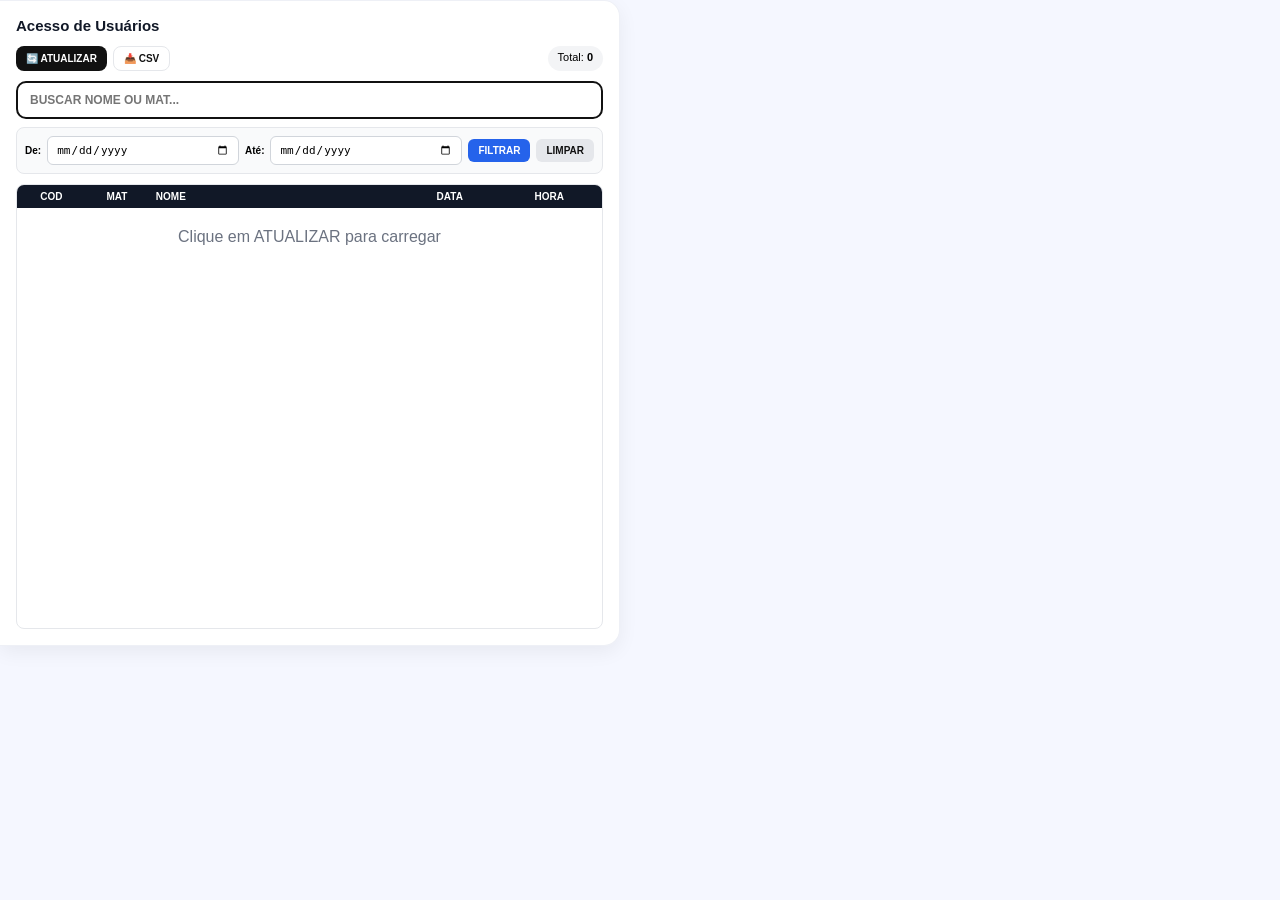
==== AcessoUsuario.html @ ef8c9f4d "Add files via upload" ====
<!DOCTYPE html>
<html lang="pt-br">
<head>
<meta charset="UTF-8">
<meta name="viewport" content="width=device-width, initial-scale=1.0">
<title>Acessos</title>
<style>
*{box-sizing:border-box;}
body{margin:0; font-family:'Segoe UI', Inter, sans-serif; background:#f5f7ff; padding:0; display:flex; justify-content:flex-start; align-items:flex-start; min-height:100vh;}
.card{background:#fff; max-width:620px; width:100%; margin:0; margin-left:0; border-radius:0 16px 16px 0; padding:16px; box-shadow:0 6px 20px rgba(0,0,0,0.06); border:1px solid #eef0f6; border-left:0;}
.card h2{margin:0 0 12px 0; font-size:15px; font-weight:800; color:#111827;}
.busca{width:100%; padding:10px 12px; border-radius:10px; border:2px solid #111; font-weight:700; font-size:12px; outline:none; margin-bottom:8px; text-transform:uppercase;}
.filtros-data{display:flex; gap:6px; margin-bottom:10px; flex-wrap:wrap; align-items:center; background:#f9fafb; padding:8px; border-radius:8px; border:1px solid #e5e7eb;}
.filtros-data label{font-size:10px; font-weight:700;}
.filtros-data input[type="date"]{padding:6px 8px; border-radius:6px; border:1px solid #d1d5db; font-size:11px; flex:1;}
.filtros-data button{padding:6px 10px; border-radius:6px; border:none; font-weight:700; font-size:10px; cursor:pointer;}
.tabela{width:100%; border:1px solid #e5e7eb; border-radius:8px; overflow:hidden; display:flex; flex-direction:column;}
.tabela-header{display:flex; background:#111827; color:#fff; padding:6px 8px; font-size:10px; font-weight:700; text-transform:uppercase; position:sticky; top:0; z-index:2;}
.tabela-header div{padding-right:4px;}
#lista{max-height:70vh; height:420px; overflow-y:auto; overflow-x:hidden;}
.linha{display:flex; align-items:center; padding:5px 8px; border-bottom:1px solid #f3f4f6; font-size:11px; background:#fff; line-height:1.2;}
.linha:nth-child(even){background:#fafbff;}
.linha:hover{background:#eef2ff;}
.linha div{padding-right:4px; white-space:nowrap; overflow:hidden; text-overflow:ellipsis;}
.col-cod{width:10%; text-align:center;}
.col-mat{width:13%; text-align:center;}
.col-nome{width:42%;}
.col-data{width:20%; text-align:center;}
.col-hora{width:15%; text-align:center;}
.top-actions{display:flex; gap:6px; margin-bottom:10px;}
.top-actions button{padding:6px 10px; border-radius:8px; border:none; font-weight:700; font-size:10px; cursor:pointer;}
.btn-black{background:#111; color:#fff;}
.btn-white{background:#fff; border:1px solid #e5e7eb!important; color:#111;}
.btn-blue{background:#2563eb; color:#fff;}
.btn-gray{background:#e5e7eb; color:#111;}
</style>
</head>
<body>
<div class="card">
  <h2>Acesso de Usuários</h2>
  <div class="top-actions">
    <button class="btn-black" onclick="carregar()">🔄 ATUALIZAR</button>
    <button class="btn-white" onclick="exportarCSV()">📥 CSV</button>
    <span style="margin-left:auto; font-size:11px; background:#f3f4f6; padding:5px 10px; border-radius:20px;">Total: <b id="total">0</b></span>
  </div>
  <input type="text" id="buscar" class="busca" placeholder="BUSCAR NOME OU MAT..." oninput="filtrar()">
  <div class="filtros-data">
    <label>De:</label>
    <input type="date" id="dataInicio">
    <label>Até:</label>
    <input type="date" id="dataFim">
    <button class="btn-blue" onclick="filtrar()">FILTRAR</button>
    <button class="btn-gray" onclick="limparDatas()">LIMPAR</button>
  </div>
  <div class="tabela">
    <div class="tabela-header">
      <div class="col-cod">Cod</div>
      <div class="col-mat">Mat</div>
      <div class="col-nome">Nome</div>
      <div class="col-data">Data</div>
      <div class="col-hora">hora</div>
    </div>
    <div id="lista">
      <div style="padding:20px; text-align:center; color:#6b7280;">Clique em ATUALIZAR para carregar</div>
    </div>
  </div>
</div>
<script>
const API_LOG = 'https://script.google.com/macros/s/AKfycbz94-3iCkeVDD7Za2XAYzYL7BtCM3rWWMxGc_9kL-xtpnRoog91IR4KmqgWzLXYHIsb/exec';
let dados = [];
let dadosFiltrados = [];
function soData(v){if(!v) return '';let s=String(v).trim();if(s.includes('T')){let d=s.split('T')[0];let p=d.split('-');if(p.length==3) return p[2]+'/'+p[1]+'/'+p[0];return d;}if(s.includes('/')) return s.substring(0,10);if(s.includes('-')&&s.length>=10){let p=s.substring(0,10).split('-');if(p.length==3) return p[2]+'/'+p[1]+'/'+p[0];}return s.substring(0,10);}
function soHora(v){if(!v) return '';let s=String(v).trim();if(s.includes('T')){let t=s.split('T')[1];return t.substring(0,5);}if(s.includes(':')) return s.substring(0,5);return s;}
function dataParaComparar(dataStr){let s=soData(dataStr);if(!s) return null;let p=s.split('/');if(p.length!=3) return null;return p[2]+'-'+p[1].padStart(2,'0')+'-'+p[0].padStart(2,'0');}
async function carregar(){document.getElementById('lista').innerHTML='<div style="padding:20px;text-align:center">⏳ Carregando...</div>';try{let r=await fetch(API_LOG+'?action=todosAcessos&t='+Date.now());let j=await r.json();dados=j.data||[];render(dados);}catch(e){document.getElementById('lista').innerHTML='<div style="padding:20px;color:red;text-align:center">Erro: '+e.message+'</div>';}}
function render(lista){dadosFiltrados=lista;document.getElementById('total').innerText=lista.length;if(!lista.length){document.getElementById('lista').innerHTML='<div style="padding:20px;text-align:center">Nenhum acesso</div>';return;}document.getElementById('lista').innerHTML=lista.map(l=>{return `<div class="linha"><div class="col-cod">${l.Cod||''}</div><div class="col-mat">${String(l.Matricula||'').padStart(5,'0')}</div><div class="col-nome">${l.Nome||''}</div><div class="col-data">${soData(l.Data)}</div><div class="col-hora">${soHora(l.Horario)}</div></div>`;}).join('');}
function filtrar(){
  if(!dados.length){ carregar().then(()=>{ filtrarInterno(); }); return; }
  filtrarInterno();
}
function filtrarInterno(){
  let termo=document.getElementById('buscar').value.toUpperCase().trim();
  let inicio=document.getElementById('dataInicio').value;
  let fim=document.getElementById('dataFim').value;
  let f=[...dados];
  if(termo){f=f.filter(x=>String(x.Matricula||'').toUpperCase().includes(termo)||String(x.Nome||'').toUpperCase().includes(termo));}
  if(inicio){f=f.filter(x=>{let d=dataParaComparar(x.Data);return d&&d>=inicio;});}
  if(fim){f=f.filter(x=>{let d=dataParaComparar(x.Data);return d&&d<=fim;});}
  render(f);
}
function limparDatas(){
  document.getElementById('dataInicio').value = '';
  document.getElementById('dataFim').value = '';
  document.getElementById('buscar').value = '';
  dadosFiltrados = [];
  document.getElementById('total').innerText = '0';
  document.getElementById('lista').innerHTML = '<div style="padding:20px;text-align:center">Lista limpa - clique em ATUALIZAR</div>';
}
function exportarCSV(){let csv="Cod;Matricula;Nome;Data;horario\n";dadosFiltrados.forEach(l=>{csv+=`${l.Cod||''};${l.Matricula||''};${l.Nome||''};${soData(l.Data)};${soHora(l.Horario)}\n`;});let blob=new Blob([csv],{type:'text/csv'});let a=document.createElement('a');a.href=URL.createObjectURL(blob);a.download='AcessoUsuario.csv';a.click();}
// SEM carregar() automatico
</script>
</body>
</html>
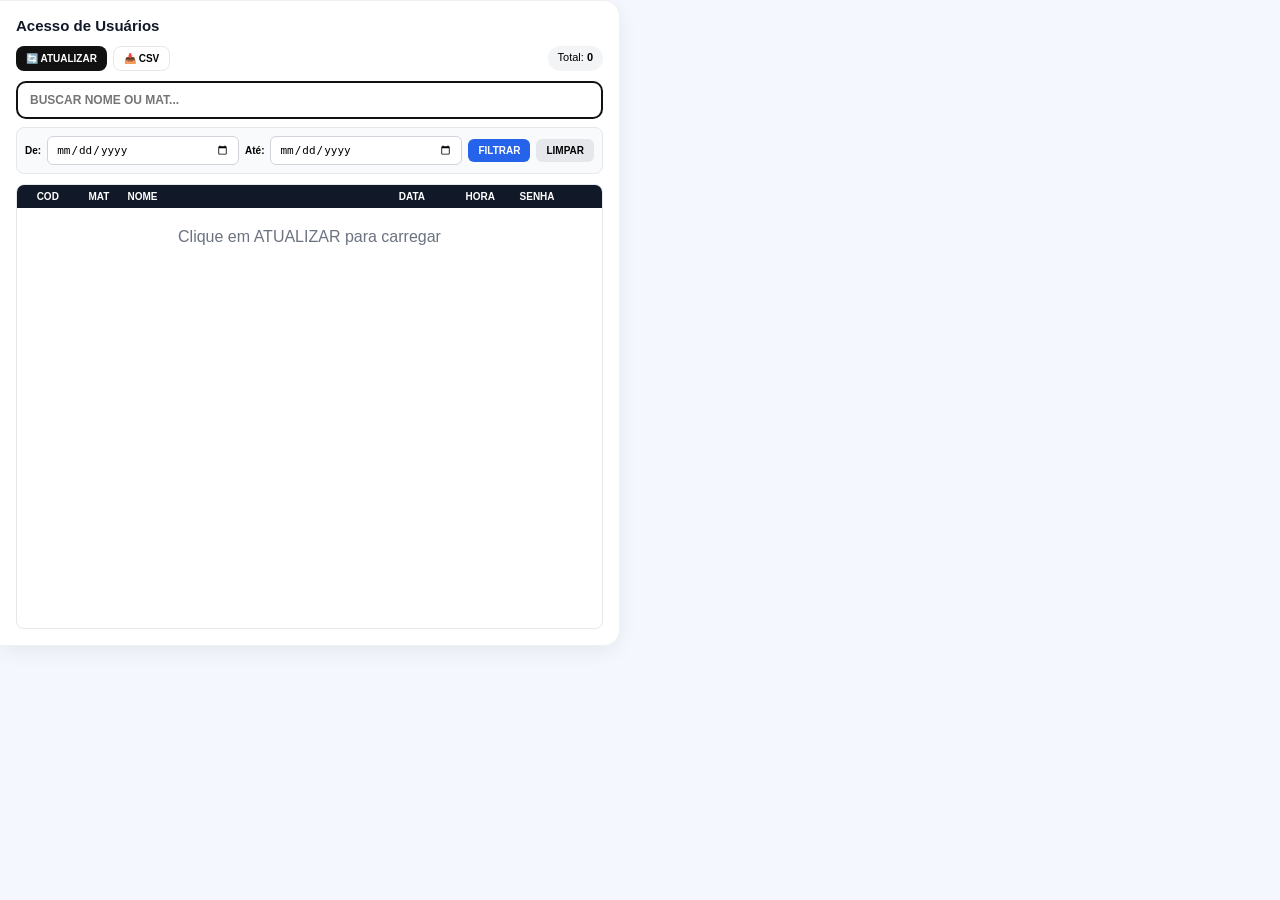
==== commit 2b1ac5ff: "Update AcessoUsuario.html" ====
--- a/AcessoUsuario.html
+++ b/AcessoUsuario.html
@@ -7,7 +7,7 @@
 <style>
 *{box-sizing:border-box;}
 body{margin:0; font-family:'Segoe UI', Inter, sans-serif; background:#f5f7ff; padding:0; display:flex; justify-content:flex-start; align-items:flex-start; min-height:100vh;}
-.card{background:#fff; max-width:620px; width:100%; margin:0; margin-left:0; border-radius:0 16px 16px 0; padding:16px; box-shadow:0 6px 20px rgba(0,0,0,0.06); border:1px solid #eef0f6; border-left:0;}
+.card{background:#fff; max-width:620px; width:100%; margin:0; border-radius:0 16px 16px 0; padding:16px; box-shadow:0 6px 20px rgba(0,0,0,0.06); border:1px solid #eef0f6; border-left:0;}
 .card h2{margin:0 0 12px 0; font-size:15px; font-weight:800; color:#111827;}
 .busca{width:100%; padding:10px 12px; border-radius:10px; border:2px solid #111; font-weight:700; font-size:12px; outline:none; margin-bottom:8px; text-transform:uppercase;}
 .filtros-data{display:flex; gap:6px; margin-bottom:10px; flex-wrap:wrap; align-items:center; background:#f9fafb; padding:8px; border-radius:8px; border:1px solid #e5e7eb;}
@@ -15,24 +15,23 @@
 .filtros-data input[type="date"]{padding:6px 8px; border-radius:6px; border:1px solid #d1d5db; font-size:11px; flex:1;}
 .filtros-data button{padding:6px 10px; border-radius:6px; border:none; font-weight:700; font-size:10px; cursor:pointer;}
 .tabela{width:100%; border:1px solid #e5e7eb; border-radius:8px; overflow:hidden; display:flex; flex-direction:column;}
-.tabela-header{display:flex; background:#111827; color:#fff; padding:6px 8px; font-size:10px; font-weight:700; text-transform:uppercase; position:sticky; top:0; z-index:2;}
-.tabela-header div{padding-right:4px;}
-#lista{max-height:70vh; height:420px; overflow-y:auto; overflow-x:hidden;}
-.linha{display:flex; align-items:center; padding:5px 8px; border-bottom:1px solid #f3f4f6; font-size:11px; background:#fff; line-height:1.2;}
+.tabela-header{display:flex; background:#111827; color:#fff; padding:6px 8px; font-size:10px; font-weight:700; text-transform:uppercase;}
+#lista{max-height:70vh; height:420px; overflow-y:auto;}
+.linha{display:flex; align-items:center; padding:7px 8px; border-bottom:1px solid #f3f4f6; font-size:11px; background:#fff; cursor:pointer; transition:0.15s;}
 .linha:nth-child(even){background:#fafbff;}
-.linha:hover{background:#eef2ff;}
-.linha div{padding-right:4px; white-space:nowrap; overflow:hidden; text-overflow:ellipsis;}
-.col-cod{width:10%; text-align:center;}
-.col-mat{width:13%; text-align:center;}
-.col-nome{width:42%;}
-.col-data{width:20%; text-align:center;}
-.col-hora{width:15%; text-align:center;}
+.linha:hover{background:#e0e7ff!important; transform:translateX(2px);}
+.col-cod{width:8%; text-align:center;}
+.col-mat{width:10%; text-align:center;}
+.col-nome{width:43%; overflow:hidden; text-overflow:ellipsis; white-space:nowrap;}
+.col-data{width:14%; text-align:center;}
+.col-hora{width:10%; text-align:center;}
+.col-senha{width:10%; text-align:center;}
 .top-actions{display:flex; gap:6px; margin-bottom:10px;}
 .top-actions button{padding:6px 10px; border-radius:8px; border:none; font-weight:700; font-size:10px; cursor:pointer;}
 .btn-black{background:#111; color:#fff;}
-.btn-white{background:#fff; border:1px solid #e5e7eb!important; color:#111;}
+.btn-white{background:#fff; border:1px solid #e5e7eb!important;}
 .btn-blue{background:#2563eb; color:#fff;}
-.btn-gray{background:#e5e7eb; color:#111;}
+.btn-gray{background:#e5e7eb;}
 </style>
 </head>
 <body>
@@ -45,59 +44,62 @@
   </div>
   <input type="text" id="buscar" class="busca" placeholder="BUSCAR NOME OU MAT..." oninput="filtrar()">
   <div class="filtros-data">
-    <label>De:</label>
-    <input type="date" id="dataInicio">
-    <label>Até:</label>
-    <input type="date" id="dataFim">
+    <label>De:</label><input type="date" id="dataInicio">
+    <label>Até:</label><input type="date" id="dataFim">
     <button class="btn-blue" onclick="filtrar()">FILTRAR</button>
     <button class="btn-gray" onclick="limparDatas()">LIMPAR</button>
   </div>
   <div class="tabela">
-    <div class="tabela-header">
-      <div class="col-cod">Cod</div>
-      <div class="col-mat">Mat</div>
-      <div class="col-nome">Nome</div>
-      <div class="col-data">Data</div>
-      <div class="col-hora">hora</div>
-    </div>
-    <div id="lista">
-      <div style="padding:20px; text-align:center; color:#6b7280;">Clique em ATUALIZAR para carregar</div>
-    </div>
+    <div class="tabela-header"><div class="col-cod">Cod</div><div class="col-mat">Mat</div><div class="col-nome">Nome</div><div class="col-data">Data</div><div class="col-hora">hora</div><div class="col-senha">SENHA</div></div>
+    <div id="lista"><div style="padding:20px; text-align:center; color:#6b7280;">Clique em ATUALIZAR para carregar</div></div>
   </div>
 </div>
 <script>
 const API_LOG = 'https://script.google.com/macros/s/AKfycbz94-3iCkeVDD7Za2XAYzYL7BtCM3rWWMxGc_9kL-xtpnRoog91IR4KmqgWzLXYHIsb/exec';
-let dados = [];
-let dadosFiltrados = [];
-function soData(v){if(!v) return '';let s=String(v).trim();if(s.includes('T')){let d=s.split('T')[0];let p=d.split('-');if(p.length==3) return p[2]+'/'+p[1]+'/'+p[0];return d;}if(s.includes('/')) return s.substring(0,10);if(s.includes('-')&&s.length>=10){let p=s.substring(0,10).split('-');if(p.length==3) return p[2]+'/'+p[1]+'/'+p[0];}return s.substring(0,10);}
-function soHora(v){if(!v) return '';let s=String(v).trim();if(s.includes('T')){let t=s.split('T')[1];return t.substring(0,5);}if(s.includes(':')) return s.substring(0,5);return s;}
-function dataParaComparar(dataStr){let s=soData(dataStr);if(!s) return null;let p=s.split('/');if(p.length!=3) return null;return p[2]+'-'+p[1].padStart(2,'0')+'-'+p[0].padStart(2,'0');}
-async function carregar(){document.getElementById('lista').innerHTML='<div style="padding:20px;text-align:center">⏳ Carregando...</div>';try{let r=await fetch(API_LOG+'?action=todosAcessos&t='+Date.now());let j=await r.json();dados=j.data||[];render(dados);}catch(e){document.getElementById('lista').innerHTML='<div style="padding:20px;color:red;text-align:center">Erro: '+e.message+'</div>';}}
-function render(lista){dadosFiltrados=lista;document.getElementById('total').innerText=lista.length;if(!lista.length){document.getElementById('lista').innerHTML='<div style="padding:20px;text-align:center">Nenhum acesso</div>';return;}document.getElementById('lista').innerHTML=lista.map(l=>{return `<div class="linha"><div class="col-cod">${l.Cod||''}</div><div class="col-mat">${String(l.Matricula||'').padStart(5,'0')}</div><div class="col-nome">${l.Nome||''}</div><div class="col-data">${soData(l.Data)}</div><div class="col-hora">${soHora(l.Horario)}</div></div>`;}).join('');}
-function filtrar(){
-  if(!dados.length){ carregar().then(()=>{ filtrarInterno(); }); return; }
-  filtrarInterno();
+const API_DADOS = 'https://script.google.com/macros/s/AKfycbxLXw-nu5oXXtjE8HKik_W_bbT9CGjTNJWw-dUm4wWYv-hjcz1dOhMHLxoUTRHGJA3D0A/exec';
+let dados = []; let dadosFiltrados = []; let mapaSenhas = {};
+function normaliza5Dig(v){ return String(v||'').replace(/\D/g,'').padStart(5,'0').slice(-5); }
+function soData(v){ if(!v) return ''; let s=String(v).trim(); if(s.includes('T')){ let d=s.split('T')[0]; let p=d.split('-'); if(p.length==3) return p[2]+'/'+p[1]+'/'+p[0]; return d; } if(s.includes('/') && s.length>=10) return s.substring(0,10); if(s.includes('-') && s.length>=10){ let p=s.substring(0,10).split('-'); if(p.length==3) return p[2]+'/'+p[1]+'/'+p[0]; } return s.substring(0,10); }
+function soHora(v){ if(!v) return ''; let s=String(v).trim(); if(s.includes('T')){ let t=s.split('T')[1]; return t.substring(0,5); } if(s.includes(':')){ let partes = s.split(' '); let h = partes[partes.length-1]; return h.substring(0,5); } return s; }
+function dataParaComparar(dataStr){ let s=soData(dataStr); if(!s) return null; let p=s.split('/'); if(p.length!=3) return null; return p[2]+'-'+p[1].padStart(2,'0')+'-'+p[0].padStart(2,'0'); }
+async function carregar(){
+  document.getElementById('lista').innerHTML='<div style="padding:20px;text-align:center">⏳ Carregando...</div>';
+  try{
+    let [rLog, rDados] = await Promise.all([ fetch(API_LOG+'?action=todosAcessos&t='+Date.now()), fetch(API_DADOS+'?action=todos&t='+Date.now()) ]);
+    let jLog = await rLog.json(); let jDados = await rDados.json();
+    dados = jLog.data||[]; mapaSenhas = {};
+    (jDados.data||[]).forEach(x=>{
+      let mat = normaliza5Dig(String(x.Matricula||'')); let sen = String(x.Senha||'').toUpperCase().trim();
+      if(mat && sen) mapaSenhas[mat]=sen;
+    });
+    render(dados);
+  }catch(e){ document.getElementById('lista').innerHTML='<div style="padding:20px;color:red;text-align:center">Erro: '+e.message+'</div>'; }
 }
+function render(lista){
+  dadosFiltrados=lista; document.getElementById('total').innerText=lista.length;
+  if(!lista.length){ document.getElementById('lista').innerHTML='<div style="padding:20px;text-align:center">Nenhum acesso</div>'; return; }
+  document.getElementById('lista').innerHTML=lista.map(l=>{
+    let d=l.Data||''; let h=l.Horario||''; let mat=normaliza5Dig(String(l.Matricula||'')); let s=mapaSenhas[mat]||'';
+    return `<div class="linha" title="${mat} - ${s}"><div class="col-cod">${l.Cod||''}</div><div class="col-mat">${mat}</div><div class="col-nome">${l.Nome||''}</div><div class="col-data">${soData(d)}</div><div class="col-hora">${soHora(h)}</div><div class="col-senha">${s}</div></div>`;
+  }).join('');
+}
+function filtrar(){ if(!dados.length){ carregar().then(()=>filtrarInterno()); return; } filtrarInterno(); }
 function filtrarInterno(){
-  let termo=document.getElementById('buscar').value.toUpperCase().trim();
-  let inicio=document.getElementById('dataInicio').value;
-  let fim=document.getElementById('dataFim').value;
-  let f=[...dados];
-  if(termo){f=f.filter(x=>String(x.Matricula||'').toUpperCase().includes(termo)||String(x.Nome||'').toUpperCase().includes(termo));}
-  if(inicio){f=f.filter(x=>{let d=dataParaComparar(x.Data);return d&&d>=inicio;});}
-  if(fim){f=f.filter(x=>{let d=dataParaComparar(x.Data);return d&&d<=fim;});}
+  let termo=document.getElementById('buscar').value.toUpperCase().trim(); let inicio=document.getElementById('dataInicio').value; let fim=document.getElementById('dataFim').value; let f=[...dados];
+  if(termo){ f=f.filter(x=>{ let mat=normaliza5Dig(String(x.Matricula||'')); let sen=mapaSenhas[mat]||''; return mat.includes(termo)||String(x.Nome||'').toUpperCase().includes(termo)||sen.includes(termo); }); }
+  if(inicio){ f=f.filter(x=>{let d=dataParaComparar(x.Data||x.data);return d&&d>=inicio;}); }
+  if(fim){ f=f.filter(x=>{let d=dataParaComparar(x.Data||x.data);return d&&d<=fim;}); }
   render(f);
 }
 function limparDatas(){
-  document.getElementById('dataInicio').value = '';
-  document.getElementById('dataFim').value = '';
-  document.getElementById('buscar').value = '';
-  dadosFiltrados = [];
-  document.getElementById('total').innerText = '0';
-  document.getElementById('lista').innerHTML = '<div style="padding:20px;text-align:center">Lista limpa - clique em ATUALIZAR</div>';
+  document.getElementById('dataInicio').value=''; document.getElementById('dataFim').value=''; document.getElementById('buscar').value='';
+  dadosFiltrados=[]; document.getElementById('total').innerText='0'; document.getElementById('lista').innerHTML='<div style="padding:20px;text-align:center">Lista limpa - clique em ATUALIZAR</div>';
 }
-function exportarCSV(){let csv="Cod;Matricula;Nome;Data;horario\n";dadosFiltrados.forEach(l=>{csv+=`${l.Cod||''};${l.Matricula||''};${l.Nome||''};${soData(l.Data)};${soHora(l.Horario)}\n`;});let blob=new Blob([csv],{type:'text/csv'});let a=document.createElement('a');a.href=URL.createObjectURL(blob);a.download='AcessoUsuario.csv';a.click();}
-// SEM carregar() automatico
+function exportarCSV(){
+  let csv="Cod;Matricula;Nome;Data;horario;Senha\n";
+  dadosFiltrados.forEach(l=>{ let mat=normaliza5Dig(String(l.Matricula||'')); let d=l.Data||''; let h=l.Horario||''; let s=mapaSenhas[mat]||''; csv+=`${l.Cod||''};${mat};${l.Nome||''};${soData(d)};${soHora(h)};${s}\n`; });
+  let blob=new Blob([csv],{type:'text/csv'});let a=document.createElement('a');a.href=URL.createObjectURL(blob);a.download='AcessoUsuario.csv';a.click();
+}
 </script>
 </body>
-</html>+</html>
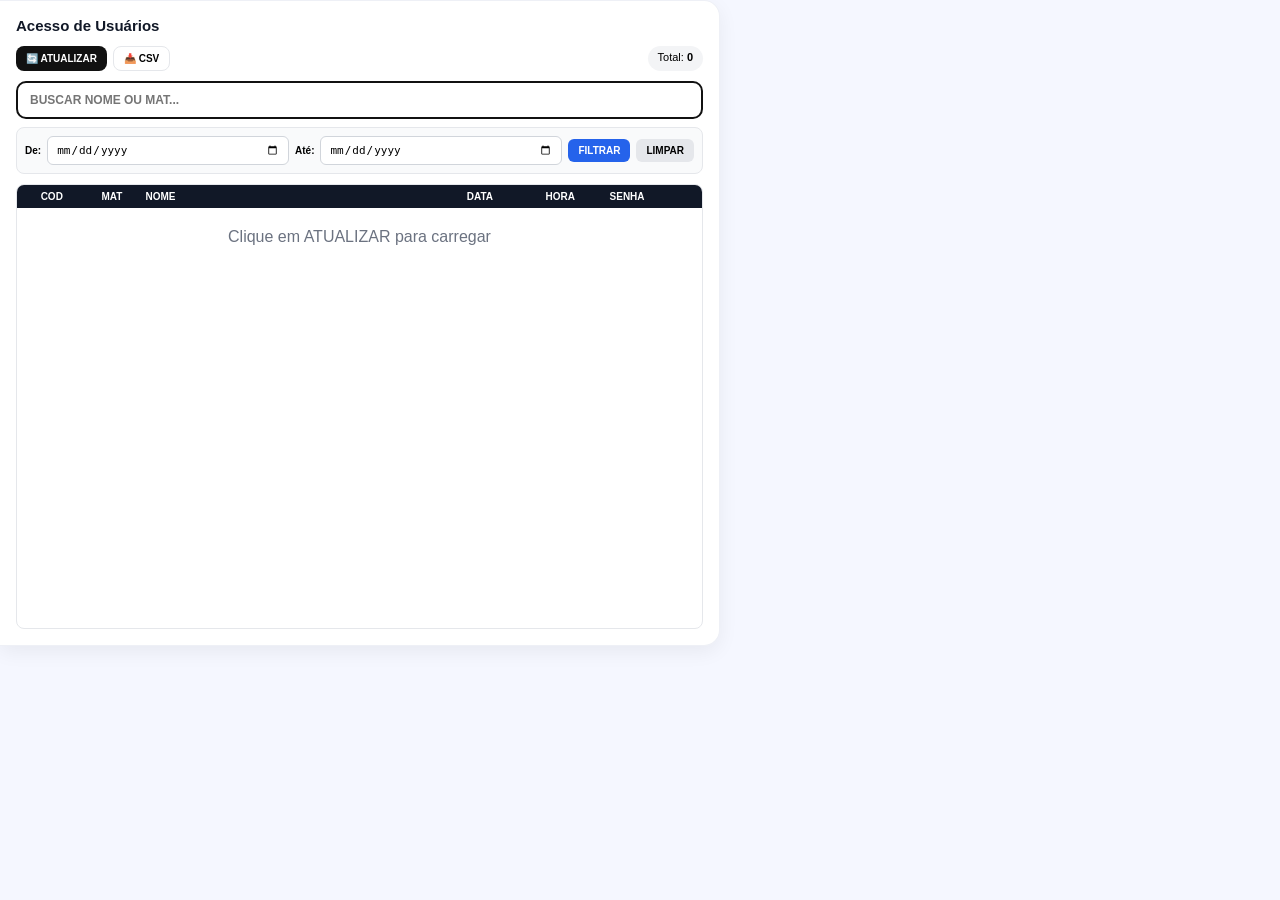
==== commit d54f645b: "Update AcessoUsuario.html" ====
--- a/AcessoUsuario.html
+++ b/AcessoUsuario.html
@@ -7,7 +7,7 @@
 <style>
 *{box-sizing:border-box;}
 body{margin:0; font-family:'Segoe UI', Inter, sans-serif; background:#f5f7ff; padding:0; display:flex; justify-content:flex-start; align-items:flex-start; min-height:100vh;}
-.card{background:#fff; max-width:620px; width:100%; margin:0; border-radius:0 16px 16px 0; padding:16px; box-shadow:0 6px 20px rgba(0,0,0,0.06); border:1px solid #eef0f6; border-left:0;}
+.card{background:#fff; max-width:720px; width:100%; margin:0; border-radius:0 16px 16px 0; padding:16px; box-shadow:0 6px 20px rgba(0,0,0,0.06); border:1px solid #eef0f6; border-left:0;}
 .card h2{margin:0 0 12px 0; font-size:15px; font-weight:800; color:#111827;}
 .busca{width:100%; padding:10px 12px; border-radius:10px; border:2px solid #111; font-weight:700; font-size:12px; outline:none; margin-bottom:8px; text-transform:uppercase;}
 .filtros-data{display:flex; gap:6px; margin-bottom:10px; flex-wrap:wrap; align-items:center; background:#f9fafb; padding:8px; border-radius:8px; border:1px solid #e5e7eb;}
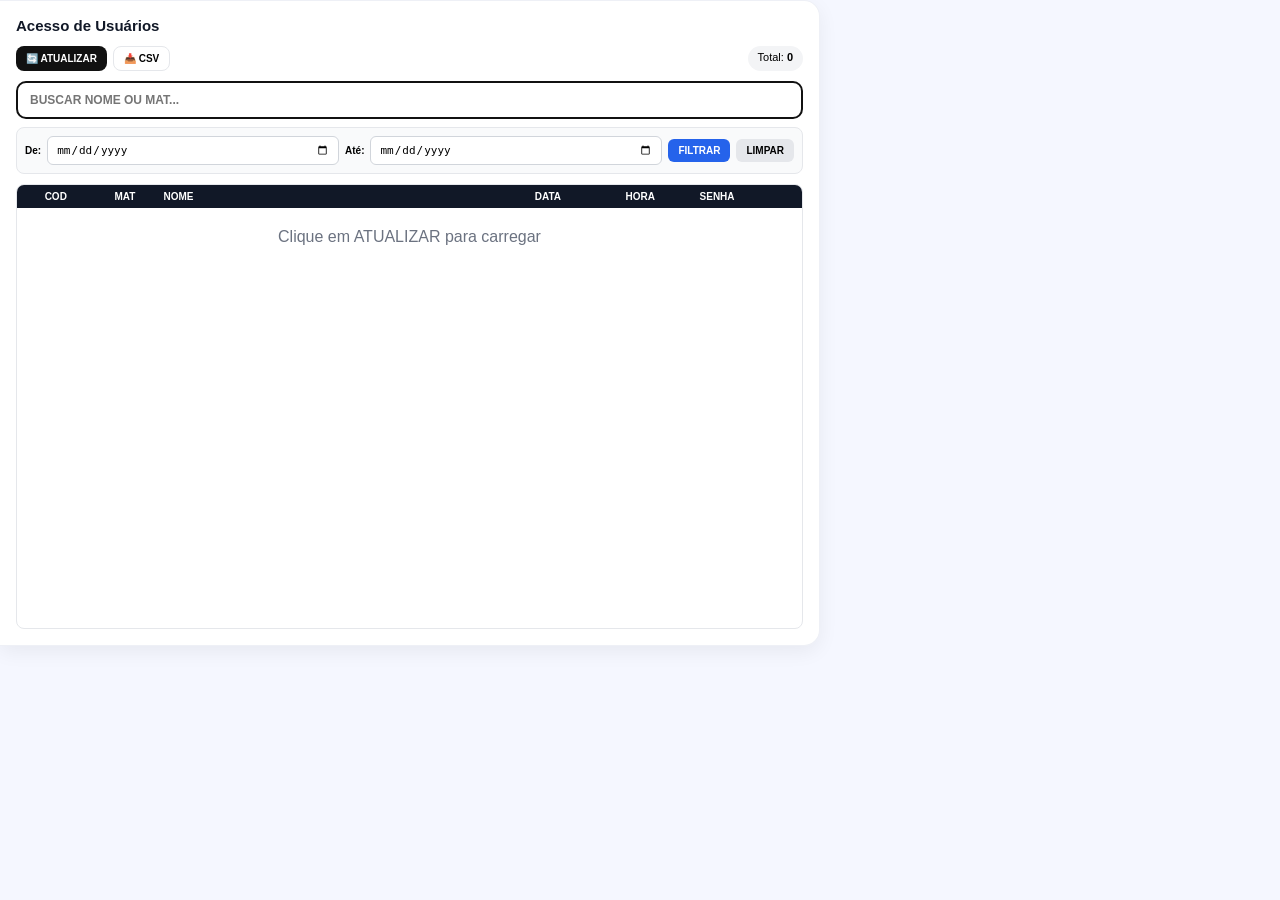
==== commit 36dbc84e: "Update AcessoUsuario.html" ====
--- a/AcessoUsuario.html
+++ b/AcessoUsuario.html
@@ -7,7 +7,7 @@
 <style>
 *{box-sizing:border-box;}
 body{margin:0; font-family:'Segoe UI', Inter, sans-serif; background:#f5f7ff; padding:0; display:flex; justify-content:flex-start; align-items:flex-start; min-height:100vh;}
-.card{background:#fff; max-width:720px; width:100%; margin:0; border-radius:0 16px 16px 0; padding:16px; box-shadow:0 6px 20px rgba(0,0,0,0.06); border:1px solid #eef0f6; border-left:0;}
+.card{background:#fff; max-width:820px; width:100%; margin:0; border-radius:0 16px 16px 0; padding:16px; box-shadow:0 6px 20px rgba(0,0,0,0.06); border:1px solid #eef0f6; border-left:0;}
 .card h2{margin:0 0 12px 0; font-size:15px; font-weight:800; color:#111827;}
 .busca{width:100%; padding:10px 12px; border-radius:10px; border:2px solid #111; font-weight:700; font-size:12px; outline:none; margin-bottom:8px; text-transform:uppercase;}
 .filtros-data{display:flex; gap:6px; margin-bottom:10px; flex-wrap:wrap; align-items:center; background:#f9fafb; padding:8px; border-radius:8px; border:1px solid #e5e7eb;}
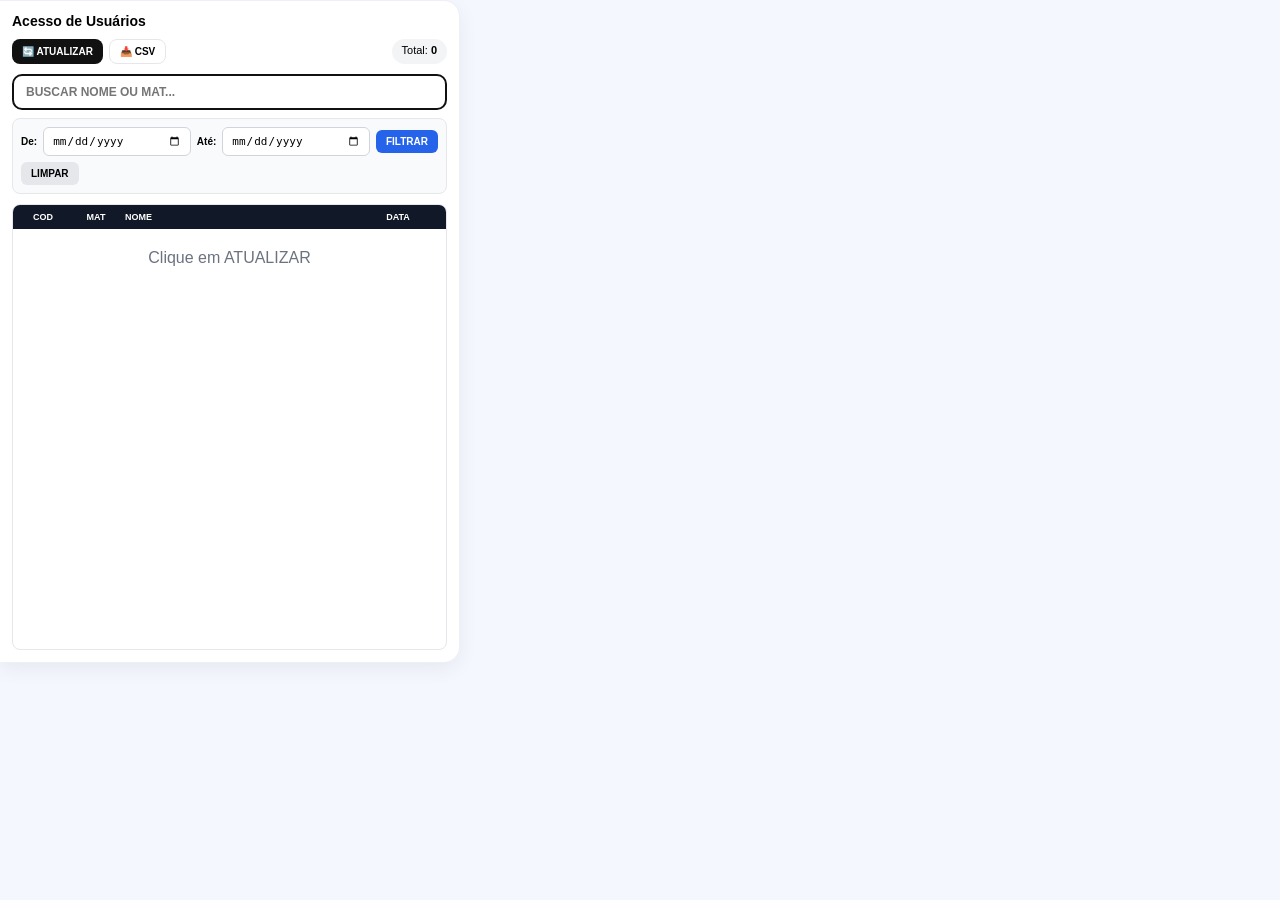
==== commit 35bb6e2e: "Update AcessoUsuario.html" ====
--- a/AcessoUsuario.html
+++ b/AcessoUsuario.html
@@ -7,25 +7,27 @@
 <style>
 *{box-sizing:border-box;}
 body{margin:0; font-family:'Segoe UI', Inter, sans-serif; background:#f5f7ff; padding:0; display:flex; justify-content:flex-start; align-items:flex-start; min-height:100vh;}
-.card{background:#fff; max-width:820px; width:100%; margin:0; border-radius:0 16px 16px 0; padding:16px; box-shadow:0 6px 20px rgba(0,0,0,0.06); border:1px solid #eef0f6; border-left:0;}
-.card h2{margin:0 0 12px 0; font-size:15px; font-weight:800; color:#111827;}
-.busca{width:100%; padding:10px 12px; border-radius:10px; border:2px solid #111; font-weight:700; font-size:12px; outline:none; margin-bottom:8px; text-transform:uppercase;}
+.card{background:#fff; max-width:460px; width:100%; margin:0; border-radius:0 16px 16px 0; padding:12px; box-shadow:0 6px 20px rgba(0,0,0,0.06); border:1px solid #eef0f6; border-left:0;}
+.card h2{margin:0 0 10px 0; font-size:14px; font-weight:800;}
+.busca{width:100%; padding:9px 12px; border-radius:10px; border:2px solid #111; font-weight:700; font-size:12px; outline:none; margin-bottom:8px; text-transform:uppercase;}
 .filtros-data{display:flex; gap:6px; margin-bottom:10px; flex-wrap:wrap; align-items:center; background:#f9fafb; padding:8px; border-radius:8px; border:1px solid #e5e7eb;}
 .filtros-data label{font-size:10px; font-weight:700;}
 .filtros-data input[type="date"]{padding:6px 8px; border-radius:6px; border:1px solid #d1d5db; font-size:11px; flex:1;}
 .filtros-data button{padding:6px 10px; border-radius:6px; border:none; font-weight:700; font-size:10px; cursor:pointer;}
 .tabela{width:100%; border:1px solid #e5e7eb; border-radius:8px; overflow:hidden; display:flex; flex-direction:column;}
-.tabela-header{display:flex; background:#111827; color:#fff; padding:6px 8px; font-size:10px; font-weight:700; text-transform:uppercase;}
-#lista{max-height:70vh; height:420px; overflow-y:auto;}
-.linha{display:flex; align-items:center; padding:7px 8px; border-bottom:1px solid #f3f4f6; font-size:11px; background:#fff; cursor:pointer; transition:0.15s;}
+.tabela-header{display:flex; background:#111827; color:#fff; padding:7px 6px; font-size:9px; font-weight:800; text-transform:uppercase; min-width:560px;}
+#lista{max-height:70vh; height:420px; overflow:auto;}
+.linha{display:flex; align-items:center; padding:7px 6px; border-bottom:1px solid #f3f4f6; font-size:11px; background:#fff; cursor:pointer; min-width:560px;}
 .linha:nth-child(even){background:#fafbff;}
-.linha:hover{background:#e0e7ff!important; transform:translateX(2px);}
-.col-cod{width:8%; text-align:center;}
-.col-mat{width:10%; text-align:center;}
-.col-nome{width:43%; overflow:hidden; text-overflow:ellipsis; white-space:nowrap;}
-.col-data{width:14%; text-align:center;}
-.col-hora{width:10%; text-align:center;}
-.col-senha{width:10%; text-align:center;}
+.linha:hover{background:#e0e7ff!important;}
+
+.col-cod{width:48px; min-width:48px; text-align:center;}
+.col-mat{width:58px; min-width:58px; text-align:center; font-weight:600;}
+.col-nome{flex:1; min-width:140px; overflow:hidden; text-overflow:ellipsis; white-space:nowrap; padding-right:8px;}
+.col-data{width:78px; min-width:78px; text-align:center;}
+.col-hora{width:48px; min-width:48px; text-align:center;}
+.col-senha{width:82px; min-width:82px; text-align:center; font-family:monospace;}
+
 .top-actions{display:flex; gap:6px; margin-bottom:10px;}
 .top-actions button{padding:6px 10px; border-radius:8px; border:none; font-weight:700; font-size:10px; cursor:pointer;}
 .btn-black{background:#111; color:#fff;}
@@ -51,7 +53,7 @@
   </div>
   <div class="tabela">
     <div class="tabela-header"><div class="col-cod">Cod</div><div class="col-mat">Mat</div><div class="col-nome">Nome</div><div class="col-data">Data</div><div class="col-hora">hora</div><div class="col-senha">SENHA</div></div>
-    <div id="lista"><div style="padding:20px; text-align:center; color:#6b7280;">Clique em ATUALIZAR para carregar</div></div>
+    <div id="lista"><div style="padding:20px; text-align:center; color:#6b7280;">Clique em ATUALIZAR</div></div>
   </div>
 </div>
 <script>
@@ -80,7 +82,7 @@
   if(!lista.length){ document.getElementById('lista').innerHTML='<div style="padding:20px;text-align:center">Nenhum acesso</div>'; return; }
   document.getElementById('lista').innerHTML=lista.map(l=>{
     let d=l.Data||''; let h=l.Horario||''; let mat=normaliza5Dig(String(l.Matricula||'')); let s=mapaSenhas[mat]||'';
-    return `<div class="linha" title="${mat} - ${s}"><div class="col-cod">${l.Cod||''}</div><div class="col-mat">${mat}</div><div class="col-nome">${l.Nome||''}</div><div class="col-data">${soData(d)}</div><div class="col-hora">${soHora(h)}</div><div class="col-senha">${s}</div></div>`;
+    return `<div class="linha"><div class="col-cod">${l.Cod||''}</div><div class="col-mat">${mat}</div><div class="col-nome" title="${l.Nome||''}">${l.Nome||''}</div><div class="col-data">${soData(d)}</div><div class="col-hora">${soHora(h)}</div><div class="col-senha">${s}</div></div>`;
   }).join('');
 }
 function filtrar(){ if(!dados.length){ carregar().then(()=>filtrarInterno()); return; } filtrarInterno(); }
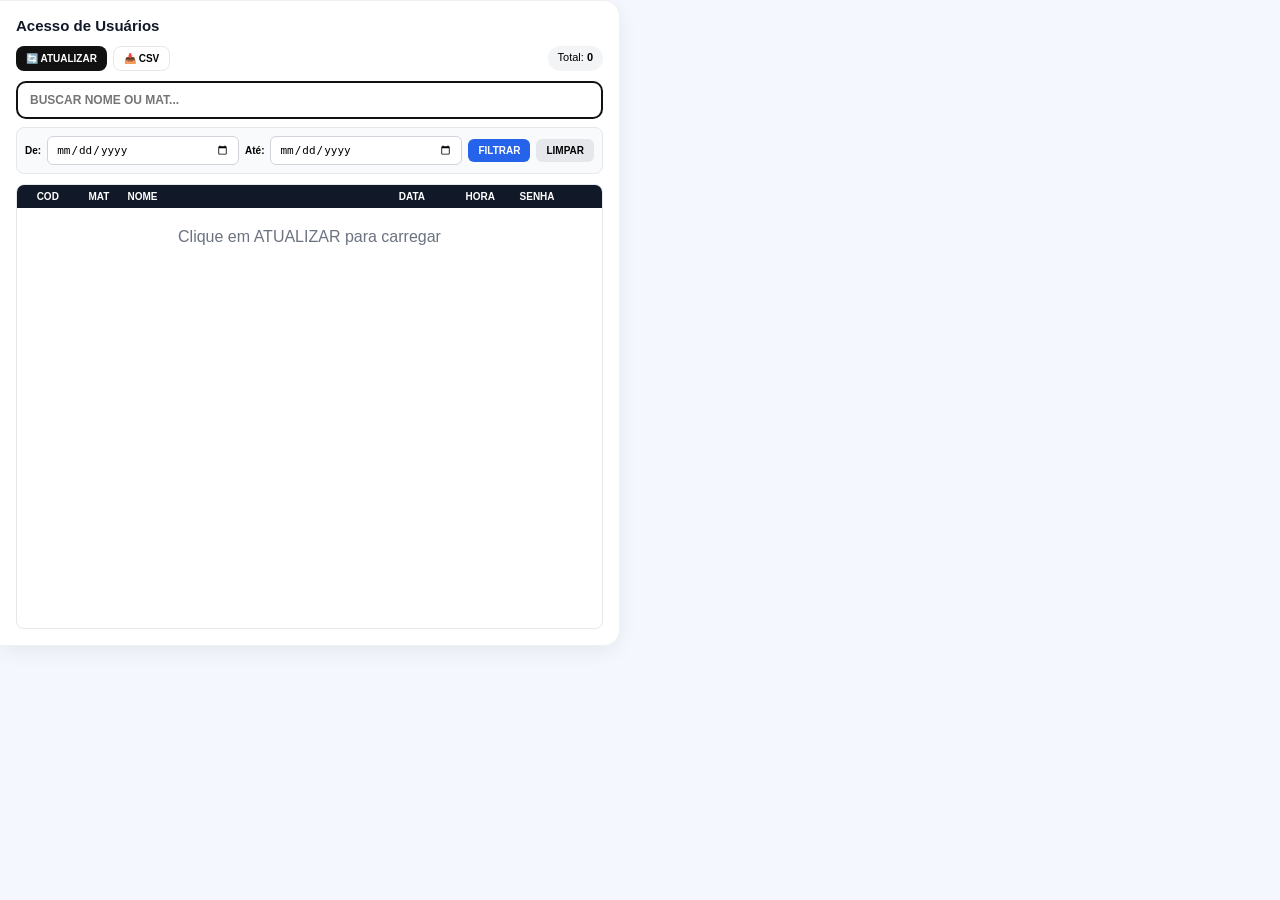
==== commit 59778dc4: "Update AcessoUsuario.html" ====
--- a/AcessoUsuario.html
+++ b/AcessoUsuario.html
@@ -7,27 +7,25 @@
 <style>
 *{box-sizing:border-box;}
 body{margin:0; font-family:'Segoe UI', Inter, sans-serif; background:#f5f7ff; padding:0; display:flex; justify-content:flex-start; align-items:flex-start; min-height:100vh;}
-.card{background:#fff; max-width:460px; width:100%; margin:0; border-radius:0 16px 16px 0; padding:12px; box-shadow:0 6px 20px rgba(0,0,0,0.06); border:1px solid #eef0f6; border-left:0;}
-.card h2{margin:0 0 10px 0; font-size:14px; font-weight:800;}
-.busca{width:100%; padding:9px 12px; border-radius:10px; border:2px solid #111; font-weight:700; font-size:12px; outline:none; margin-bottom:8px; text-transform:uppercase;}
+.card{background:#fff; max-width:620px; width:100%; margin:0; border-radius:0 16px 16px 0; padding:16px; box-shadow:0 6px 20px rgba(0,0,0,0.06); border:1px solid #eef0f6; border-left:0;}
+.card h2{margin:0 0 12px 0; font-size:15px; font-weight:800; color:#111827;}
+.busca{width:100%; padding:10px 12px; border-radius:10px; border:2px solid #111; font-weight:700; font-size:12px; outline:none; margin-bottom:8px; text-transform:uppercase;}
 .filtros-data{display:flex; gap:6px; margin-bottom:10px; flex-wrap:wrap; align-items:center; background:#f9fafb; padding:8px; border-radius:8px; border:1px solid #e5e7eb;}
 .filtros-data label{font-size:10px; font-weight:700;}
 .filtros-data input[type="date"]{padding:6px 8px; border-radius:6px; border:1px solid #d1d5db; font-size:11px; flex:1;}
 .filtros-data button{padding:6px 10px; border-radius:6px; border:none; font-weight:700; font-size:10px; cursor:pointer;}
 .tabela{width:100%; border:1px solid #e5e7eb; border-radius:8px; overflow:hidden; display:flex; flex-direction:column;}
-.tabela-header{display:flex; background:#111827; color:#fff; padding:7px 6px; font-size:9px; font-weight:800; text-transform:uppercase; min-width:560px;}
-#lista{max-height:70vh; height:420px; overflow:auto;}
-.linha{display:flex; align-items:center; padding:7px 6px; border-bottom:1px solid #f3f4f6; font-size:11px; background:#fff; cursor:pointer; min-width:560px;}
+.tabela-header{display:flex; background:#111827; color:#fff; padding:6px 8px; font-size:10px; font-weight:700; text-transform:uppercase;}
+#lista{max-height:70vh; height:420px; overflow-y:auto;}
+.linha{display:flex; align-items:center; padding:7px 8px; border-bottom:1px solid #f3f4f6; font-size:11px; background:#fff; cursor:pointer; transition:0.15s;}
 .linha:nth-child(even){background:#fafbff;}
-.linha:hover{background:#e0e7ff!important;}
-
-.col-cod{width:48px; min-width:48px; text-align:center;}
-.col-mat{width:58px; min-width:58px; text-align:center; font-weight:600;}
-.col-nome{flex:1; min-width:140px; overflow:hidden; text-overflow:ellipsis; white-space:nowrap; padding-right:8px;}
-.col-data{width:78px; min-width:78px; text-align:center;}
-.col-hora{width:48px; min-width:48px; text-align:center;}
-.col-senha{width:82px; min-width:82px; text-align:center; font-family:monospace;}
-
+.linha:hover{background:#e0e7ff!important; transform:translateX(2px);}
+.col-cod{width:8%; text-align:center;}
+.col-mat{width:10%; text-align:center;}
+.col-nome{width:43%; overflow:hidden; text-overflow:ellipsis; white-space:nowrap;}
+.col-data{width:14%; text-align:center;}
+.col-hora{width:10%; text-align:center;}
+.col-senha{width:10%; text-align:center;}
 .top-actions{display:flex; gap:6px; margin-bottom:10px;}
 .top-actions button{padding:6px 10px; border-radius:8px; border:none; font-weight:700; font-size:10px; cursor:pointer;}
 .btn-black{background:#111; color:#fff;}
@@ -53,7 +51,7 @@
   </div>
   <div class="tabela">
     <div class="tabela-header"><div class="col-cod">Cod</div><div class="col-mat">Mat</div><div class="col-nome">Nome</div><div class="col-data">Data</div><div class="col-hora">hora</div><div class="col-senha">SENHA</div></div>
-    <div id="lista"><div style="padding:20px; text-align:center; color:#6b7280;">Clique em ATUALIZAR</div></div>
+    <div id="lista"><div style="padding:20px; text-align:center; color:#6b7280;">Clique em ATUALIZAR para carregar</div></div>
   </div>
 </div>
 <script>
@@ -82,7 +80,7 @@
   if(!lista.length){ document.getElementById('lista').innerHTML='<div style="padding:20px;text-align:center">Nenhum acesso</div>'; return; }
   document.getElementById('lista').innerHTML=lista.map(l=>{
     let d=l.Data||''; let h=l.Horario||''; let mat=normaliza5Dig(String(l.Matricula||'')); let s=mapaSenhas[mat]||'';
-    return `<div class="linha"><div class="col-cod">${l.Cod||''}</div><div class="col-mat">${mat}</div><div class="col-nome" title="${l.Nome||''}">${l.Nome||''}</div><div class="col-data">${soData(d)}</div><div class="col-hora">${soHora(h)}</div><div class="col-senha">${s}</div></div>`;
+    return `<div class="linha" title="${mat} - ${s}"><div class="col-cod">${l.Cod||''}</div><div class="col-mat">${mat}</div><div class="col-nome">${l.Nome||''}</div><div class="col-data">${soData(d)}</div><div class="col-hora">${soHora(h)}</div><div class="col-senha">${s}</div></div>`;
   }).join('');
 }
 function filtrar(){ if(!dados.length){ carregar().then(()=>filtrarInterno()); return; } filtrarInterno(); }
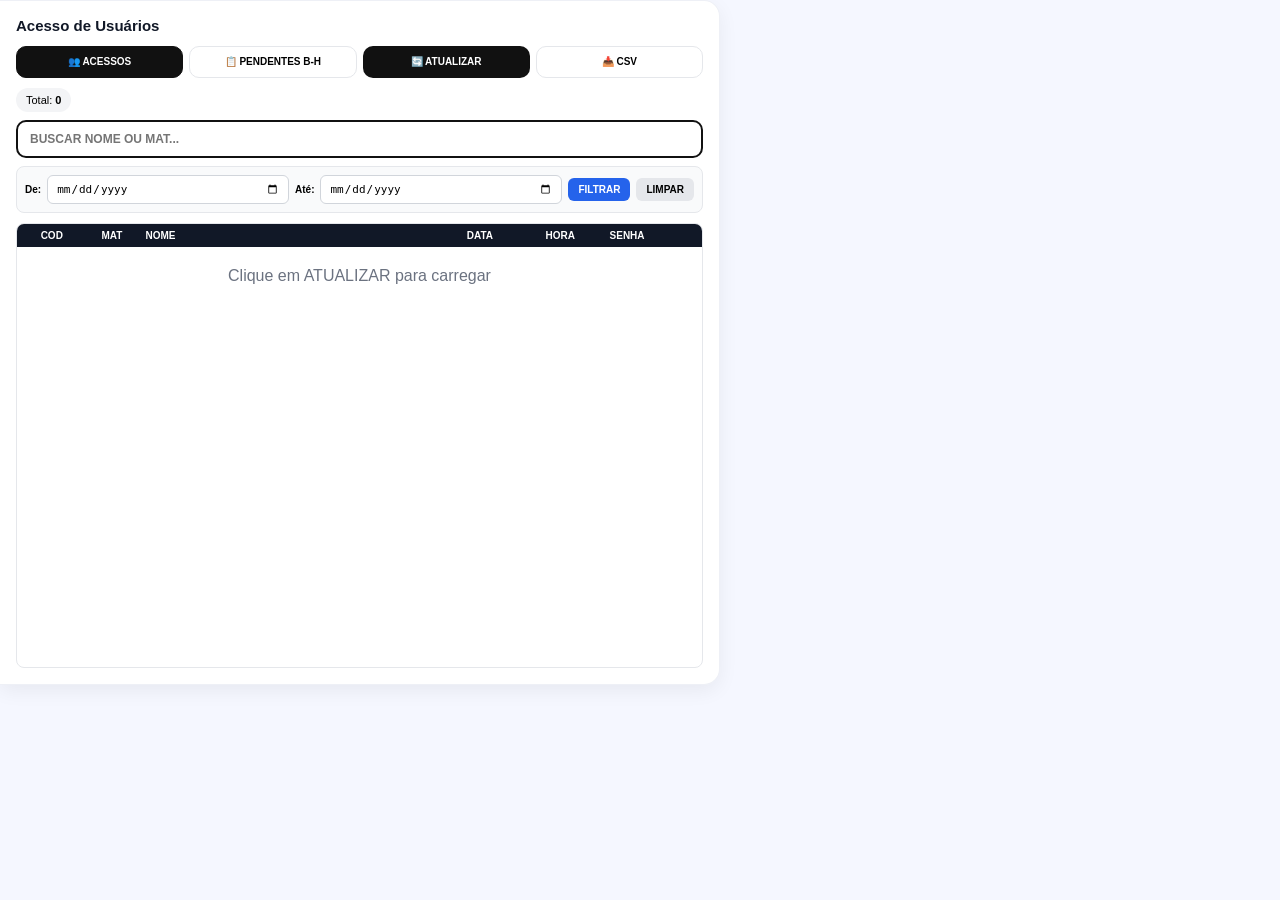
==== commit 7d1c1487: "Update AcessoUsuario.html" ====
--- a/AcessoUsuario.html
+++ b/AcessoUsuario.html
@@ -7,13 +7,17 @@
 <style>
 *{box-sizing:border-box;}
 body{margin:0; font-family:'Segoe UI', Inter, sans-serif; background:#f5f7ff; padding:0; display:flex; justify-content:flex-start; align-items:flex-start; min-height:100vh;}
-.card{background:#fff; max-width:620px; width:100%; margin:0; border-radius:0 16px 16px 0; padding:16px; box-shadow:0 6px 20px rgba(0,0,0,0.06); border:1px solid #eef0f6; border-left:0;}
+.card{background:#fff; max-width:720px; width:100%; margin:0; border-radius:0 16px 16px 0; padding:16px; box-shadow:0 6px 20px rgba(0,0,0,0.06); border:1px solid #eef0f6; border-left:0;}
 .card h2{margin:0 0 12px 0; font-size:15px; font-weight:800; color:#111827;}
 .busca{width:100%; padding:10px 12px; border-radius:10px; border:2px solid #111; font-weight:700; font-size:12px; outline:none; margin-bottom:8px; text-transform:uppercase;}
 .filtros-data{display:flex; gap:6px; margin-bottom:10px; flex-wrap:wrap; align-items:center; background:#f9fafb; padding:8px; border-radius:8px; border:1px solid #e5e7eb;}
 .filtros-data label{font-size:10px; font-weight:700;}
 .filtros-data input[type="date"]{padding:6px 8px; border-radius:6px; border:1px solid #d1d5db; font-size:11px; flex:1;}
 .filtros-data button{padding:6px 10px; border-radius:6px; border:none; font-weight:700; font-size:10px; cursor:pointer;}
+
+.tabela{width:100%; border:1px solid #e5e7eb; border-radius:8px; overflow:hidden; display:flex; flex-direction:column; overflow-x:hidden;}
+#lista{max-height:70vh; height:420px; overflow-y:auto; overflow-x:hidden;}
+
 .tabela{width:100%; border:1px solid #e5e7eb; border-radius:8px; overflow:hidden; display:flex; flex-direction:column;}
 .tabela-header{display:flex; background:#111827; color:#fff; padding:6px 8px; font-size:10px; font-weight:700; text-transform:uppercase;}
 #lista{max-height:70vh; height:420px; overflow-y:auto;}
@@ -26,22 +30,36 @@
 .col-data{width:14%; text-align:center;}
 .col-hora{width:10%; text-align:center;}
 .col-senha{width:10%; text-align:center;}
-.top-actions{display:flex; gap:6px; margin-bottom:10px;}
-.top-actions button{padding:6px 10px; border-radius:8px; border:none; font-weight:700; font-size:10px; cursor:pointer;}
+/* === ALTERADO SÓ AQUI - BOTÕES MESMO TAMANHO LADO A LADO === */
+.top-actions{display:grid; grid-template-columns:repeat(4,1fr); gap:6px; margin-bottom:10px;}
+.top-actions button{width:100%; padding:10px 4px; border-radius:10px; border:none; font-weight:800; font-size:10px; cursor:pointer; white-space:nowrap; display:flex; justify-content:center; align-items:center; line-height:1;}
 .btn-black{background:#111; color:#fff;}
 .btn-white{background:#fff; border:1px solid #e5e7eb!important;}
 .btn-blue{background:#2563eb; color:#fff;}
 .btn-gray{background:#e5e7eb;}
+.btn-aba-active{background:#111!important; color:#fff!important; border:1px solid #111!important;}
+.btn-excluir{background:#fee2e2; color:#dc2626; border:1px solid #fecaca; padding:3px 8px; border-radius:6px; font-size:10px; font-weight:800; cursor:pointer; margin-left:auto;}
+.btn-excluir:hover{background:#fecaca;}
+.col-pend-mat{width:12%; text-align:center; font-weight:800;}
+.col-pend-cong{width:22%; overflow:hidden; text-overflow:ellipsis; white-space:nowrap;}
+.col-pend-nome{width:30%; overflow:hidden; text-overflow:ellipsis; white-space:nowrap; font-weight:600;}
+.col-pend-extra{width:26%; font-size:10px; overflow:hidden; text-overflow:ellipsis; white-space:nowrap; color:#6b7280;}
+.total-line{font-size:11px; background:#f3f4f6; padding:6px 10px; border-radius:20px; display:inline-block; margin-bottom:8px;}
+.tabela{overflow-x:hidden;}
+#lista{overflow-x:hidden;}
+
 </style>
 </head>
 <body>
 <div class="card">
   <h2>Acesso de Usuários</h2>
   <div class="top-actions">
-    <button class="btn-black" onclick="carregar()">🔄 ATUALIZAR</button>
+    <button id="btnAbaAcesso" class="btn-black btn-aba-active" onclick="mostrarAcessos()">👥 ACESSOS</button>
+    <button id="btnAbaPend" class="btn-white" onclick="mostrarPendentes()">📋 PENDENTES B-H</button>
+    <button class="btn-black" onclick="carregarAtual()">🔄 ATUALIZAR</button>
     <button class="btn-white" onclick="exportarCSV()">📥 CSV</button>
-    <span style="margin-left:auto; font-size:11px; background:#f3f4f6; padding:5px 10px; border-radius:20px;">Total: <b id="total">0</b></span>
   </div>
+  <div class="total-line">Total: <b id="total">0</b></div>
   <input type="text" id="buscar" class="busca" placeholder="BUSCAR NOME OU MAT..." oninput="filtrar()">
   <div class="filtros-data">
     <label>De:</label><input type="date" id="dataInicio">
@@ -50,7 +68,7 @@
     <button class="btn-gray" onclick="limparDatas()">LIMPAR</button>
   </div>
   <div class="tabela">
-    <div class="tabela-header"><div class="col-cod">Cod</div><div class="col-mat">Mat</div><div class="col-nome">Nome</div><div class="col-data">Data</div><div class="col-hora">hora</div><div class="col-senha">SENHA</div></div>
+    <div class="tabela-header" id="headerTabela"><div class="col-cod">Cod</div><div class="col-mat">Mat</div><div class="col-nome">Nome</div><div class="col-data">Data</div><div class="col-hora">hora</div><div class="col-senha">SENHA</div></div>
     <div id="lista"><div style="padding:20px; text-align:center; color:#6b7280;">Clique em ATUALIZAR para carregar</div></div>
   </div>
 </div>
@@ -58,12 +76,46 @@
 const API_LOG = 'https://script.google.com/macros/s/AKfycbz94-3iCkeVDD7Za2XAYzYL7BtCM3rWWMxGc_9kL-xtpnRoog91IR4KmqgWzLXYHIsb/exec';
 const API_DADOS = 'https://script.google.com/macros/s/AKfycbxLXw-nu5oXXtjE8HKik_W_bbT9CGjTNJWw-dUm4wWYv-hjcz1dOhMHLxoUTRHGJA3D0A/exec';
 let dados = []; let dadosFiltrados = []; let mapaSenhas = {};
+let dadosPendentes = []; let dadosPendentesFiltrados = [];
+let abaAtual = 'acessos';
+
 function normaliza5Dig(v){ return String(v||'').replace(/\D/g,'').padStart(5,'0').slice(-5); }
 function soData(v){ if(!v) return ''; let s=String(v).trim(); if(s.includes('T')){ let d=s.split('T')[0]; let p=d.split('-'); if(p.length==3) return p[2]+'/'+p[1]+'/'+p[0]; return d; } if(s.includes('/') && s.length>=10) return s.substring(0,10); if(s.includes('-') && s.length>=10){ let p=s.substring(0,10).split('-'); if(p.length==3) return p[2]+'/'+p[1]+'/'+p[0]; } return s.substring(0,10); }
 function soHora(v){ if(!v) return ''; let s=String(v).trim(); if(s.includes('T')){ let t=s.split('T')[1]; return t.substring(0,5); } if(s.includes(':')){ let partes = s.split(' '); let h = partes[partes.length-1]; return h.substring(0,5); } return s; }
 function dataParaComparar(dataStr){ let s=soData(dataStr); if(!s) return null; let p=s.split('/'); if(p.length!=3) return null; return p[2]+'-'+p[1].padStart(2,'0')+'-'+p[0].padStart(2,'0'); }
+
+// === CONTROLE ABAS ===
+function mostrarAcessos(){
+  abaAtual='acessos';
+  document.getElementById('btnAbaAcesso').classList.add('btn-aba-active');
+  document.getElementById('btnAbaAcesso').classList.remove('btn-white');
+  document.getElementById('btnAbaAcesso').classList.add('btn-black');
+  document.getElementById('btnAbaPend').classList.remove('btn-aba-active');
+  document.getElementById('btnAbaPend').classList.add('btn-white');
+  document.getElementById('btnAbaPend').classList.remove('btn-black');
+  document.getElementById('headerTabela').innerHTML='<div class="col-cod">Cod</div><div class="col-mat">Mat</div><div class="col-nome">Nome</div><div class="col-data">Data</div><div class="col-hora">hora</div><div class="col-senha">SENHA</div>';
+  document.getElementById('buscar').placeholder='BUSCAR NOME OU MAT...';
+  if(dados.length) render(dados);
+  else document.getElementById('lista').innerHTML='<div style="padding:20px;text-align:center">Clique em ATUALIZAR</div>';
+}
+function mostrarPendentes(){
+  abaAtual='pendentes';
+  document.getElementById('btnAbaPend').classList.add('btn-aba-active');
+  document.getElementById('btnAbaPend').classList.remove('btn-white');
+  document.getElementById('btnAbaPend').classList.add('btn-black');
+  document.getElementById('btnAbaAcesso').classList.remove('btn-aba-active');
+  document.getElementById('btnAbaAcesso').classList.add('btn-white');
+  document.getElementById('btnAbaAcesso').classList.remove('btn-black');
+  document.getElementById('headerTabela').innerHTML='<div class="col-pend-mat">MAT</div><div class="col-pend-cong">CONGREGACAO</div><div class="col-pend-nome">NOME</div><div class="col-pend-extra">SEXO | RG | CPF | WHATS</div><div style="width:10%"></div>';
+  document.getElementById('buscar').placeholder='BUSCAR EM PENDENTES B-H...';
+  carregarPendentes();
+}
+function carregarAtual(){ if(abaAtual==='pendentes') carregarPendentes(); else carregar(); }
+
+// === ORIGINAL - ACESSOS ===
 async function carregar(){
-  document.getElementById('lista').innerHTML='<div style="padding:20px;text-align:center">⏳ Carregando...</div>';
+  abaAtual='acessos';
+  document.getElementById('lista').innerHTML='<div style="padding:20px;text-align:center">⏳ Carregando acessos...</div>';
   try{
     let [rLog, rDados] = await Promise.all([ fetch(API_LOG+'?action=todosAcessos&t='+Date.now()), fetch(API_DADOS+'?action=todos&t='+Date.now()) ]);
     let jLog = await rLog.json(); let jDados = await rDados.json();
@@ -80,10 +132,70 @@
   if(!lista.length){ document.getElementById('lista').innerHTML='<div style="padding:20px;text-align:center">Nenhum acesso</div>'; return; }
   document.getElementById('lista').innerHTML=lista.map(l=>{
     let d=l.Data||''; let h=l.Horario||''; let mat=normaliza5Dig(String(l.Matricula||'')); let s=mapaSenhas[mat]||'';
-    return `<div class="linha" title="${mat} - ${s}"><div class="col-cod">${l.Cod||''}</div><div class="col-mat">${mat}</div><div class="col-nome">${l.Nome||''}</div><div class="col-data">${soData(d)}</div><div class="col-hora">${soHora(h)}</div><div class="col-senha">${s}</div></div>`;
+    return `<div class="linha"><div class="col-cod">${l.Cod||''}</div><div class="col-mat">${mat}</div><div class="col-nome">${l.Nome||''}</div><div class="col-data">${soData(d)}</div><div class="col-hora">${soHora(h)}</div><div class="col-senha">${s}</div></div>`;
   }).join('');
 }
-function filtrar(){ if(!dados.length){ carregar().then(()=>filtrarInterno()); return; } filtrarInterno(); }
+
+// === NOVO - PENDENTES B-H ===
+async function carregarPendentes(){
+  document.getElementById('lista').innerHTML='<div style="padding:20px;text-align:center">⏳ Carregando Pendentes B-H...</div>';
+  try{
+    let r = await fetch(API_DADOS+'?action=todospendentes&t='+Date.now());
+    let j = await r.json();
+    dadosPendentes = j.data||[];
+    renderPendentes(dadosPendentes);
+  }catch(e){ document.getElementById('lista').innerHTML='<div style="padding:20px;color:red;text-align:center">Erro pendentes: '+e.message+'</div>'; }
+}
+function renderPendentes(lista){
+  dadosPendentesFiltrados=lista;
+  document.getElementById('total').innerText=lista.length;
+  if(!lista.length){ document.getElementById('lista').innerHTML='<div style="padding:20px;text-align:center">Nenhum pendente (B-H)</div>'; return; }
+  let matLogada = (localStorage.getItem('mat_logada')||localStorage.getItem('matricula')||'').replace(/\D/g,'').padStart(5,'0');
+  let podeExcluir = (matLogada==='00425');
+  if(!localStorage.getItem('mat_logada') &&!localStorage.getItem('matricula')) podeExcluir = true;
+
+  document.getElementById('lista').innerHTML=lista.map(p=>{
+    let mat = normaliza5Dig(String(p.Matricula||p.B||''));
+    let cong = p.Congregacao||'';
+    let nome = p.Nome||p.C||'';
+    let sexo = p.Sexo||'';
+    let rg = p.RG||'';
+    let cpf = p.CPF||'';
+    let whats = p.WhatsApp||'';
+    let extra = [sexo, rg, cpf, whats].filter(x=>x).join(' | ');
+    return `<div class="linha" id="pend-${mat}">
+      <div class="col-pend-mat">${mat}</div>
+      <div class="col-pend-cong" title="${cong}">${cong}</div>
+      <div class="col-pend-nome" title="${nome}">${nome}</div>
+      <div class="col-pend-extra" title="${extra}">${extra}</div>
+      ${podeExcluir?`<button class="btn-excluir" onclick="excluirPendente('${mat}')">🗑️</button>`:`<span style="width:10%"></span>`}
+    </div>`;
+  }).join('');
+}
+async function excluirPendente(mat){
+  if(!confirm('Excluir matrícula '+mat+' dos PENDENTES B-H?')) return;
+  let btn = document.querySelector(`#pend-${mat}.btn-excluir`);
+  if(btn){ btn.innerText='...'; btn.disabled=true; }
+  try{
+    let r = await fetch(API_DADOS+'?action=excluirpendente&matricula='+mat+'&t='+Date.now());
+    let j = await r.json();
+    if(j.result==='ok'){
+      dadosPendentes = dadosPendentes.filter(x=> normaliza5Dig(String(x.Matricula||x.B||''))!== mat);
+      let el = document.getElementById('pend-'+mat);
+      if(el) el.remove();
+      document.getElementById('total').innerText=dadosPendentes.length;
+    }else{
+      alert('Erro: '+(j.msg||'não excluiu'));
+      if(btn){ btn.innerText='🗑️'; btn.disabled=false; }
+    }
+  }catch(e){
+    alert('Erro rede: '+e.message);
+    if(btn){ btn.innerText='🗑️'; btn.disabled=false; }
+  }
+}
+
+// === FILTRO UNIFICADO ===
+function filtrar(){ if(abaAtual==='pendentes') filtrarPendentes(); else filtrarInterno(); }
 function filtrarInterno(){
   let termo=document.getElementById('buscar').value.toUpperCase().trim(); let inicio=document.getElementById('dataInicio').value; let fim=document.getElementById('dataFim').value; let f=[...dados];
   if(termo){ f=f.filter(x=>{ let mat=normaliza5Dig(String(x.Matricula||'')); let sen=mapaSenhas[mat]||''; return mat.includes(termo)||String(x.Nome||'').toUpperCase().includes(termo)||sen.includes(termo); }); }
@@ -91,14 +203,36 @@
   if(fim){ f=f.filter(x=>{let d=dataParaComparar(x.Data||x.data);return d&&d<=fim;}); }
   render(f);
 }
+function filtrarPendentes(){
+  let termo=document.getElementById('buscar').value.toUpperCase().trim();
+  if(!termo){ renderPendentes(dadosPendentes); return; }
+  let f = dadosPendentes.filter(p=>{
+    let mat = normaliza5Dig(String(p.Matricula||p.B||''));
+    let cong = String(p.Congregacao||'').toUpperCase();
+    let nome = String(p.Nome||p.C||'').toUpperCase();
+    let sexo = String(p.Sexo||'').toUpperCase();
+    let rg = String(p.RG||'').toUpperCase();
+    let cpf = String(p.CPF||'').toUpperCase();
+    let whats = String(p.WhatsApp||'').toUpperCase();
+    return mat.includes(termo)||cong.includes(termo)||nome.includes(termo)||sexo.includes(termo)||rg.includes(termo)||cpf.includes(termo)||whats.includes(termo);
+  });
+  renderPendentes(f);
+}
 function limparDatas(){
   document.getElementById('dataInicio').value=''; document.getElementById('dataFim').value=''; document.getElementById('buscar').value='';
-  dadosFiltrados=[]; document.getElementById('total').innerText='0'; document.getElementById('lista').innerHTML='<div style="padding:20px;text-align:center">Lista limpa - clique em ATUALIZAR</div>';
+  if(abaAtual==='pendentes'){ renderPendentes(dadosPendentes); }
+  else { dadosFiltrados=[]; document.getElementById('total').innerText='0'; document.getElementById('lista').innerHTML='<div style="padding:20px;text-align:center">Lista limpa - clique em ATUALIZAR</div>'; }
 }
 function exportarCSV(){
-  let csv="Cod;Matricula;Nome;Data;horario;Senha\n";
-  dadosFiltrados.forEach(l=>{ let mat=normaliza5Dig(String(l.Matricula||'')); let d=l.Data||''; let h=l.Horario||''; let s=mapaSenhas[mat]||''; csv+=`${l.Cod||''};${mat};${l.Nome||''};${soData(d)};${soHora(h)};${s}\n`; });
-  let blob=new Blob([csv],{type:'text/csv'});let a=document.createElement('a');a.href=URL.createObjectURL(blob);a.download='AcessoUsuario.csv';a.click();
+  if(abaAtual==='pendentes'){
+    let csv="Matricula;Congregacao;Nome;Sexo;RG;CPF;WhatsApp\n";
+    dadosPendentesFiltrados.forEach(p=>{ let mat=normaliza5Dig(String(p.Matricula||p.B||'')); csv+=`${mat};${p.Congregacao||''};${p.Nome||p.C||''};${p.Sexo||''};${p.RG||''};${p.CPF||''};${p.WhatsApp||''}\n`; });
+    let blob=new Blob([csv],{type:'text/csv'});let a=document.createElement('a');a.href=URL.createObjectURL(blob);a.download='Pendentes_B-H.csv';a.click();
+  }else{
+    let csv="Cod;Matricula;Nome;Data;horario;Senha\n";
+    dadosFiltrados.forEach(l=>{ let mat=normaliza5Dig(String(l.Matricula||'')); let d=l.Data||''; let h=l.Horario||''; let s=mapaSenhas[mat]||''; csv+=`${l.Cod||''};${mat};${l.Nome||''};${soData(d)};${soHora(h)};${s}\n`; });
+    let blob=new Blob([csv],{type:'text/csv'});let a=document.createElement('a');a.href=URL.createObjectURL(blob);a.download='AcessoUsuario.csv';a.click();
+  }
 }
 </script>
 </body>
